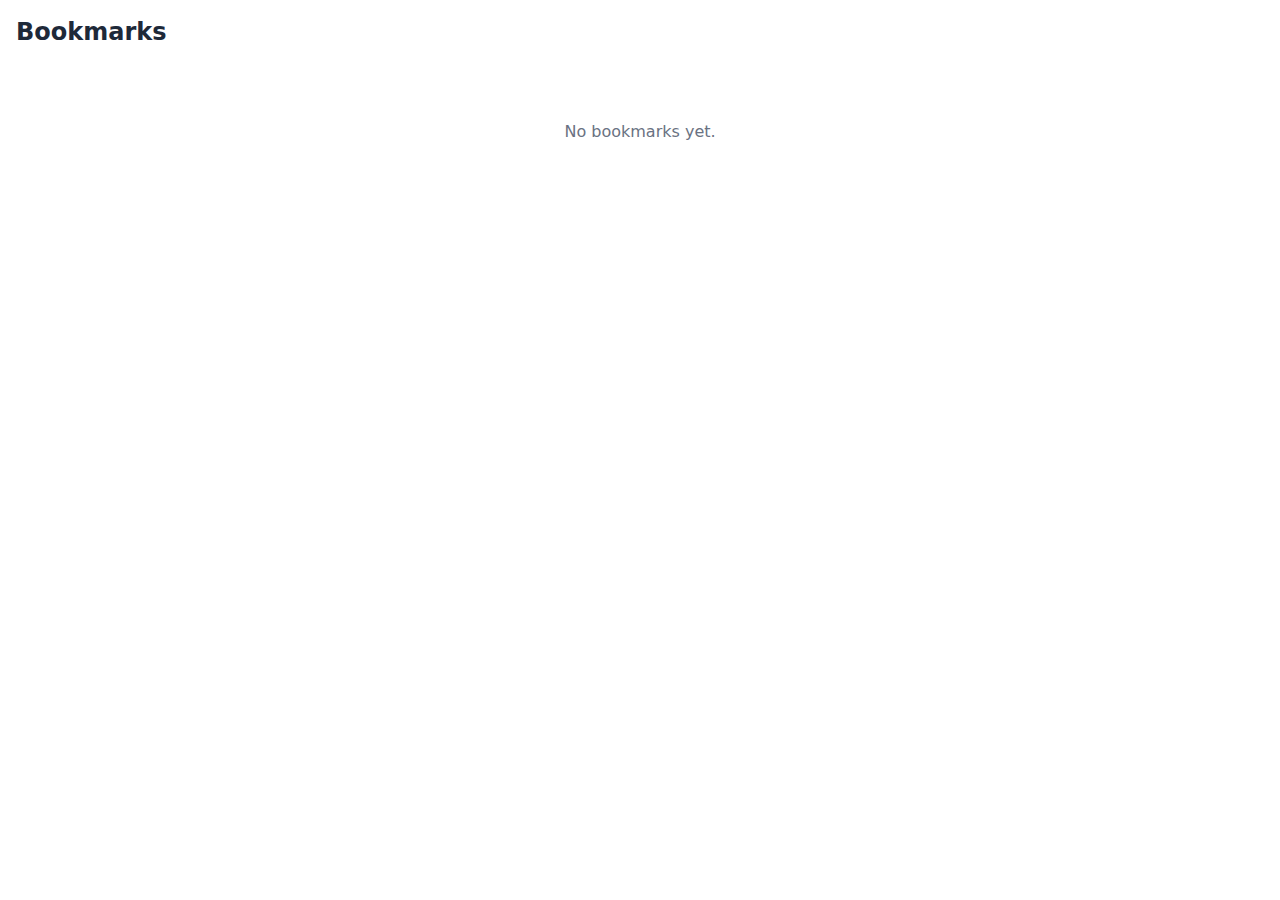
==== russian/bookmark.html @ 779a612c "update" ====
<!-- bookmark.html -->
<!DOCTYPE html>
<html lang="en">
<head>
  <meta charset="UTF-8" />
  <meta name="viewport" content="width=device-width, initial-scale=1.0" />
  <title>Bookmarks</title>
  <script src="../tailwind.js"></script>
</head>
<body class="bg-white min-h-screen p-4">
  
  <h1 class="text-2xl font-bold mb-4 text-gray-800">Bookmarks</h1>

  <div id="shimmer" class="p-4 grid gap-4">
    <div class="bg-gray-200 animate-pulse h-24 rounded-2xl"></div>
    <div class="bg-gray-200 animate-pulse h-24 rounded-2xl"></div>
  </div>

  <div id="bookmark-list" class="p-4"></div>

  <script src="db.js"></script>
  <script src="bookmark.js"></script>
</body>
</html>
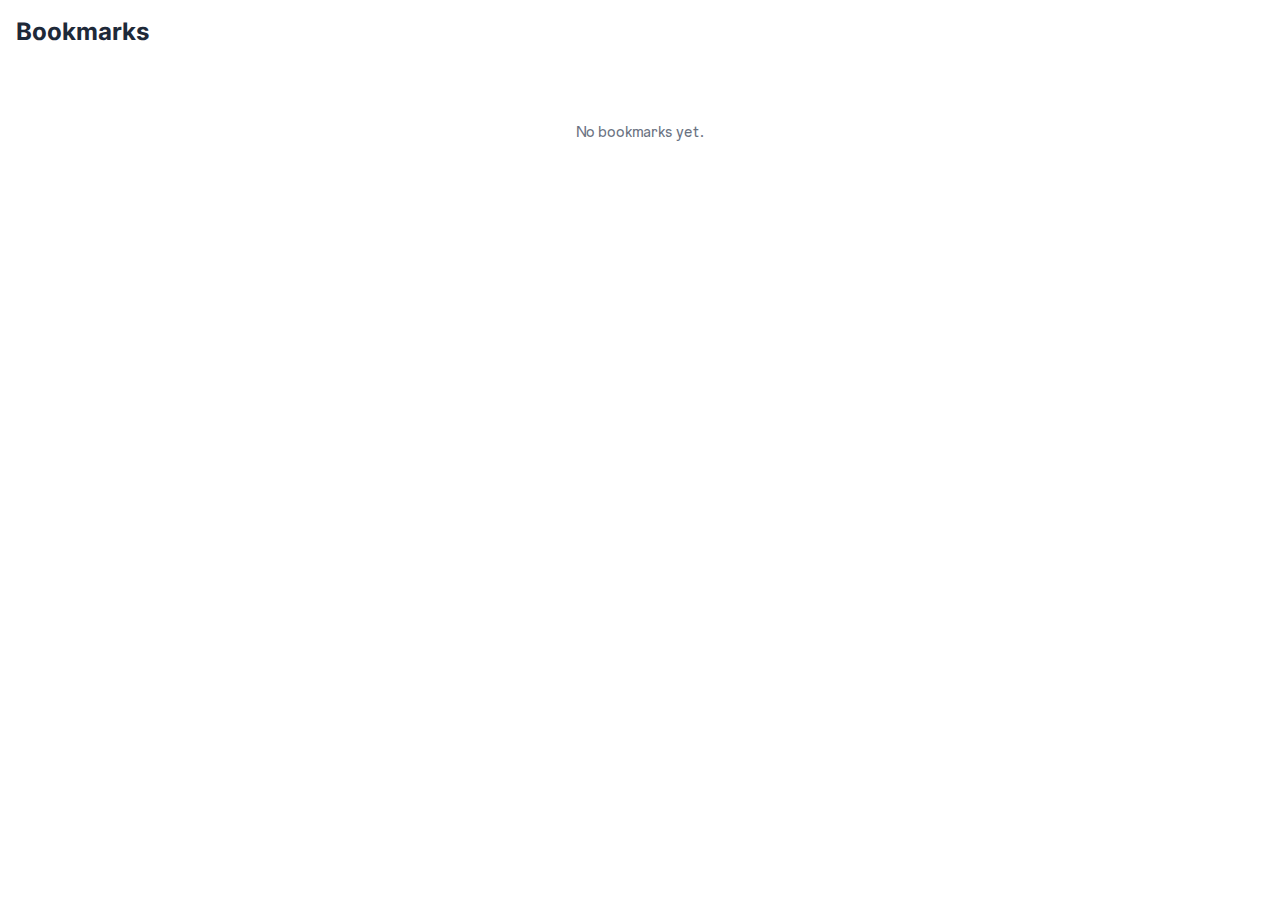
==== commit 9a8dd35f: "update bookmark.html" ====
--- a/russian/bookmark.html
+++ b/russian/bookmark.html
@@ -6,10 +6,11 @@
   <meta name="viewport" content="width=device-width, initial-scale=1.0" />
   <title>Bookmarks</title>
   <script src="../tailwind.js"></script>
+  <link rel="stylesheet" href="files/style.css">
 </head>
 <body class="bg-white min-h-screen p-4">
   
-  <h1 class="text-2xl font-bold mb-4 text-gray-800">Bookmarks</h1>
+  <h1 class="text-2xl font-bold mb-4 text-gray-800 Inter-Bold">Bookmarks</h1>
 
   <div id="shimmer" class="p-4 grid gap-4">
     <div class="bg-gray-200 animate-pulse h-24 rounded-2xl"></div>
--- a/russian/files/style.css
+++ b/russian/files/style.css
@@ -0,0 +1,35 @@
+@font-face {
+  font-family: "Roboto-Condensed";
+  src: url(RobotoCondensed.ttf);
+}
+
+@font-face {
+  font-family: "Inter-Bold";
+  src: url(Inter-Bold.ttf);
+}
+
+@font-face {
+  font-family: "IGSans-R";
+  src: url(InstagramSans-Regular.woff2);
+}
+
+.RobotoCondensed-Regular {
+  font-family: "Roboto-Condensed";
+  font-optical-sizing: auto;
+  font-weight: 400;
+  font-style: normal;
+}
+
+.Inter-Bold {
+  font-family: "Inter-Bold";
+  font-weight: bold;
+}
+
+.IGSans-R {
+  font-family: "IGSans-R";
+  font-weight: normal;
+}
+
+* {
+  font-family: "IGSans-R";
+}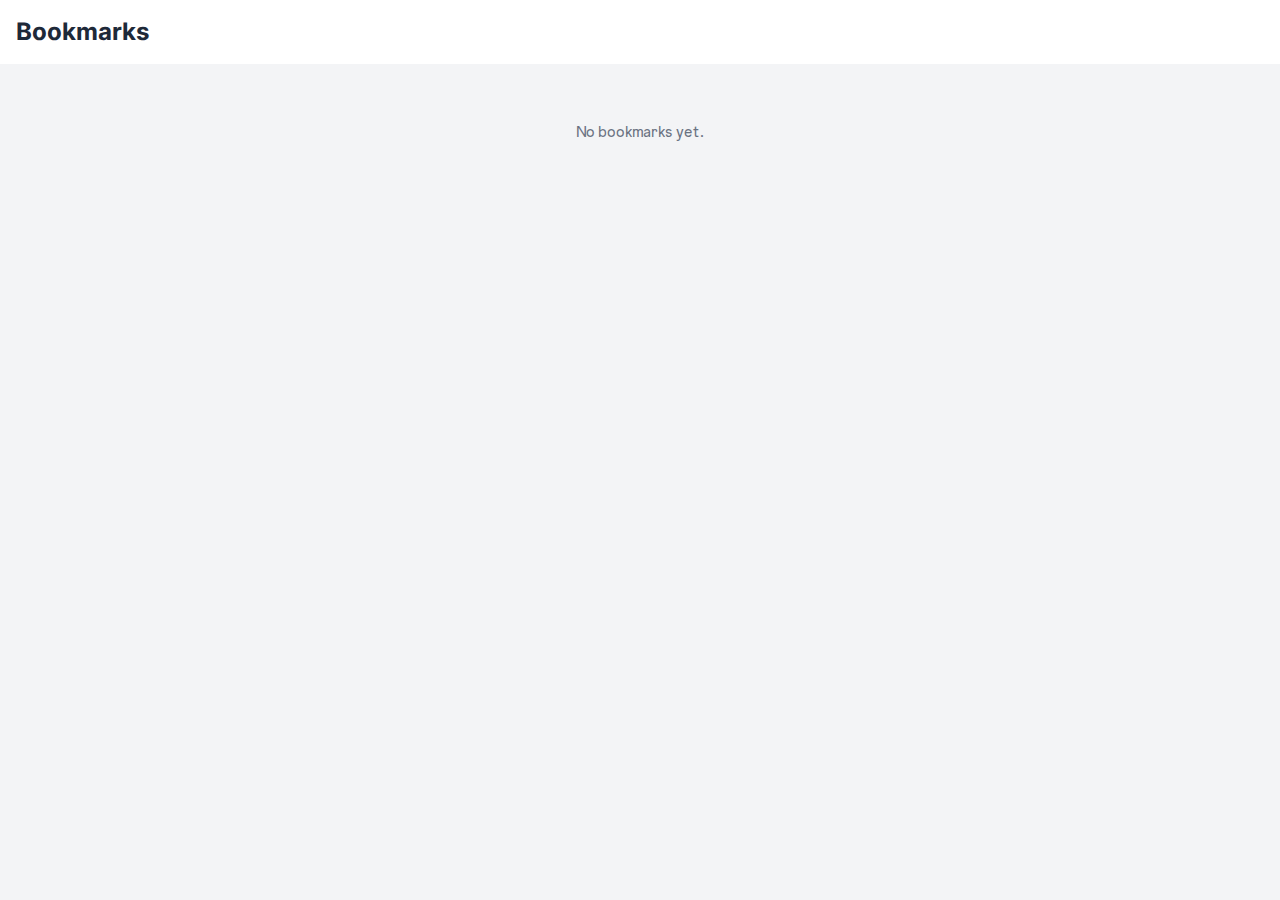
==== commit df948702: "update" ====
--- a/russian/bookmark.html
+++ b/russian/bookmark.html
@@ -8,17 +8,18 @@
   <script src="../tailwind.js"></script>
   <link rel="stylesheet" href="files/style.css">
 </head>
-<body class="bg-white min-h-screen p-4">
-  
-  <h1 class="text-2xl font-bold mb-4 text-gray-800 Inter-Bold">Bookmarks</h1>
-
+<body class="bg-gray-100 min-h-screen">
+<div class="sticky top-0 p-4 bg-white z-50">
+  <h1 class="text-2xl font-bold text-gray-800 Inter-Bold">Bookmarks</h1>
+</div>
+<div class="container p-4 pt-0">
   <div id="shimmer" class="p-4 grid gap-4">
     <div class="bg-gray-200 animate-pulse h-24 rounded-2xl"></div>
     <div class="bg-gray-200 animate-pulse h-24 rounded-2xl"></div>
   </div>
 
   <div id="bookmark-list" class="p-4"></div>
-
+</div>
   <script src="db.js"></script>
   <script src="bookmark.js"></script>
 </body>
